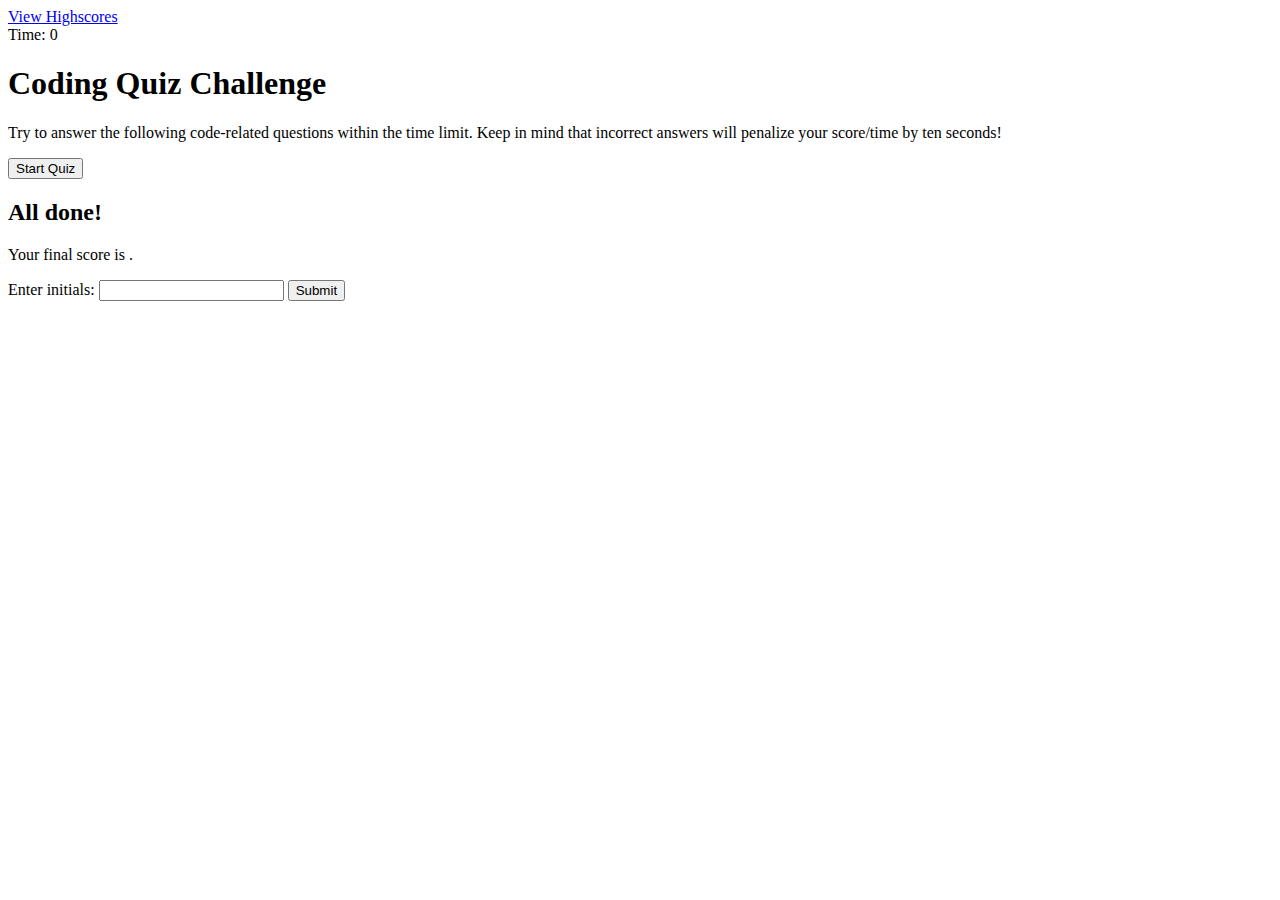
==== index.html @ fa31b822 "commit" ====
<!DOCTYPE html>
<html lang="en">
  <head>
    <meta charset="UTF-8" />
    <meta name="viewport" content="width=device-width, initial-scale=1.0" />
    <meta http-equiv="X-UA-Compatible" content="ie=edge" />
    <title>Coding Quiz</title>

    <link rel="stylesheet" href="./assets/css/styles.css" />
  </head>

  <body>
    <div class="scores"><a href="highscores.html">View Highscores</a></div>

    <div class="timer">Time: <span id="time">0</span></div>

    <div class="wrapper">
      <div id="start-screen" class="start">
        <h1>Coding Quiz Challenge</h1>
        <p>
          Try to answer the following code-related questions within the time
          limit. Keep in mind that incorrect answers will penalize your
          score/time by ten seconds!
        </p>
        <button id="start">Start Quiz</button>
      </div>

      <div id="questions" class="hide">
        <h2 id="question-title"></h2>
        <div id="choices" class="choices"></div>
      </div>

      <div id="end-screen" class="hide">
        <h2>All done!</h2>
        <p>Your final score is <span id="final-score"></span>.</p>
        <p>
          Enter initials: <input type="text" id="initials" max="3" />
          <button id="submit">Submit</button>
        </p>
      </div>

      <div id="feedback" class="feedback hide"></div>
    </div>

    <script src="./assets/js/questions.js"></script>
    <script src="./assets/js/logic.js"></script>
  </body>
</html>
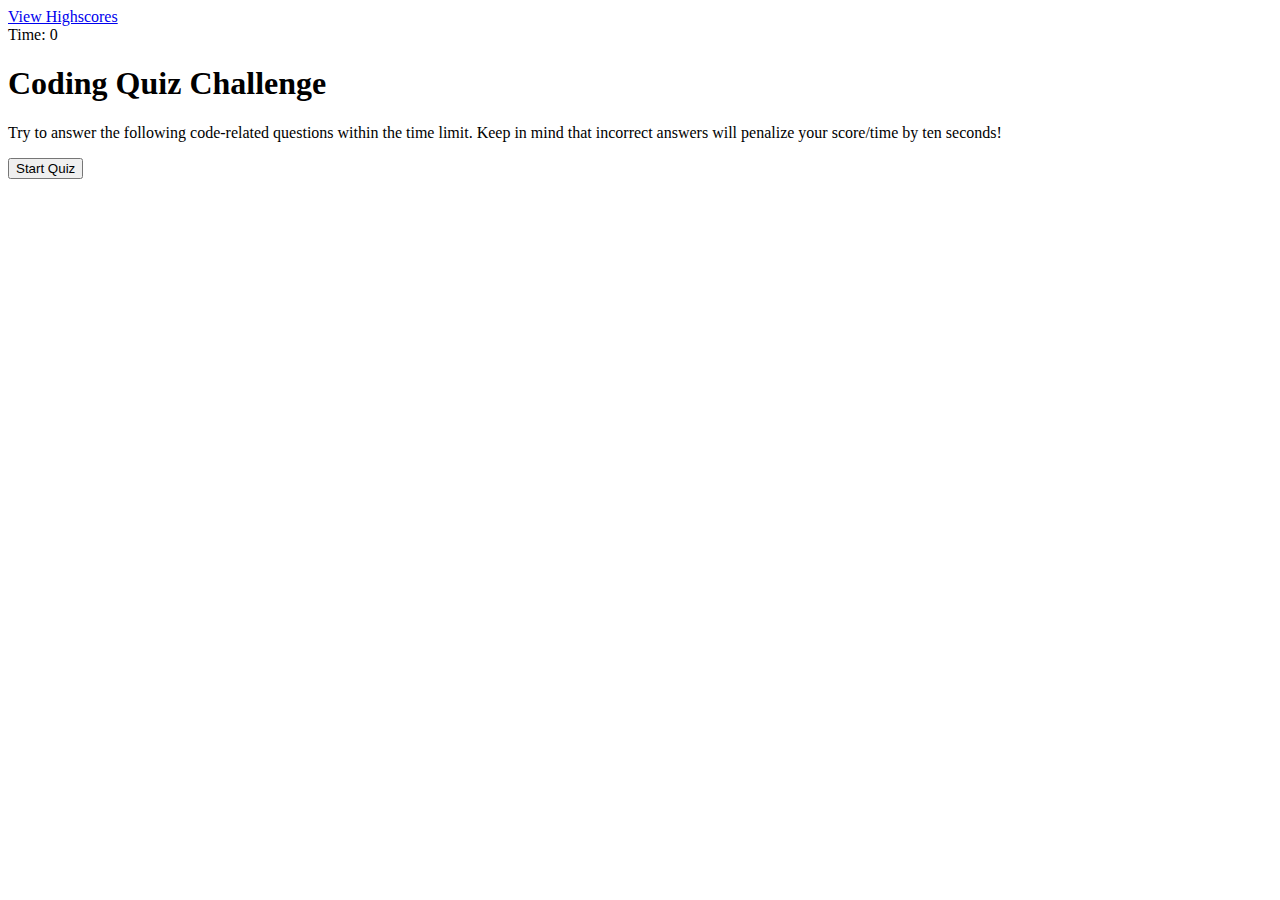
==== commit c38be103: "commit" ====
--- a/index.html
+++ b/index.html
@@ -7,6 +7,9 @@
     <title>Coding Quiz</title>
 
     <link rel="stylesheet" href="./assets/css/styles.css" />
+
+
+ 
   </head>
 
   <body>
--- a/assets/css/styles.css
+++ b/assets/css/styles.css
@@ -0,0 +1,4 @@
+.hide {
+    display: none;
+  }
+  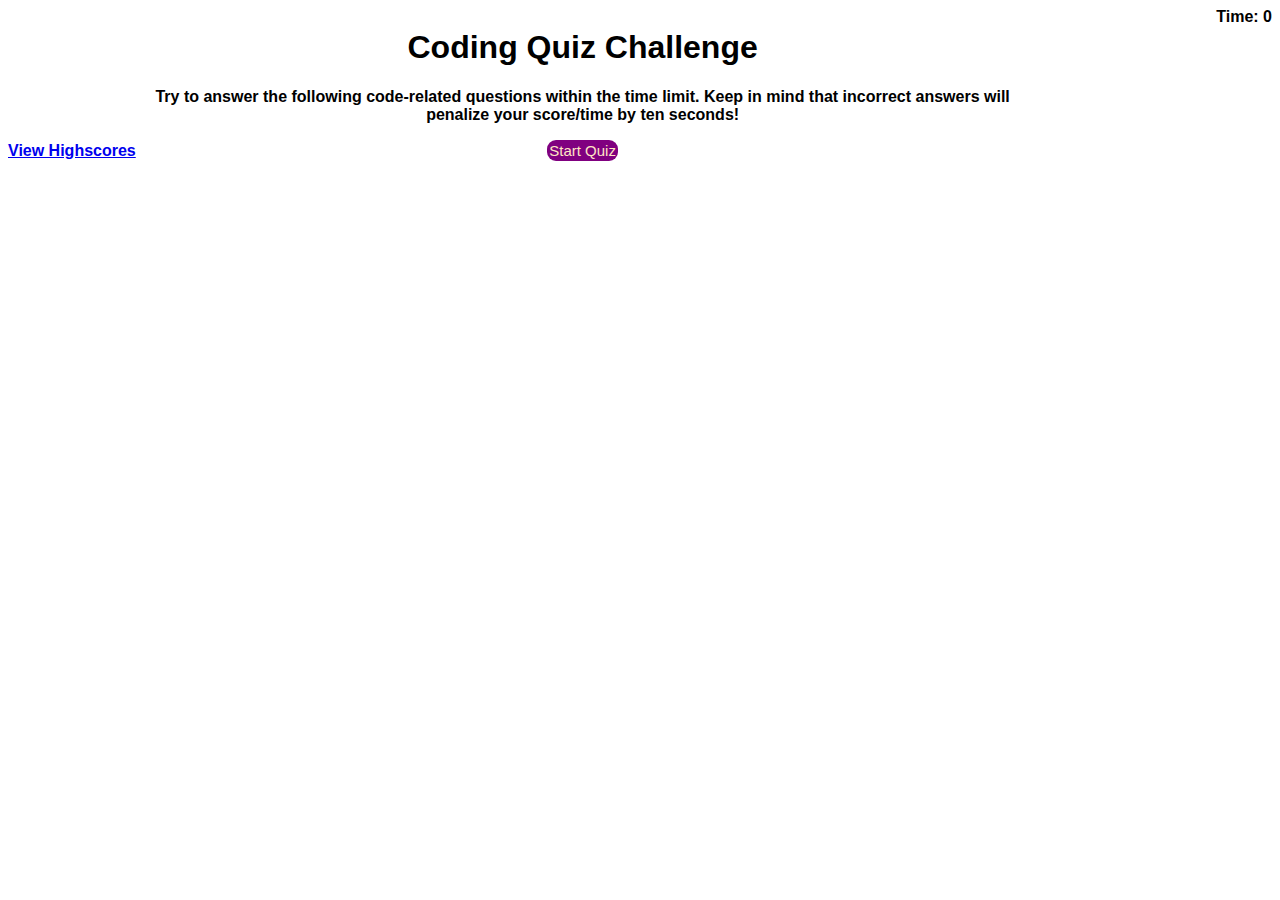
==== commit bcb59697: "commit" ====
--- a/index.html
+++ b/index.html
@@ -1,51 +1,53 @@
 <!DOCTYPE html>
 <html lang="en">
-  <head>
-    <meta charset="UTF-8" />
-    <meta name="viewport" content="width=device-width, initial-scale=1.0" />
-    <meta http-equiv="X-UA-Compatible" content="ie=edge" />
-    <title>Coding Quiz</title>
 
-    <link rel="stylesheet" href="./assets/css/styles.css" />
+<head>
+  <meta charset="UTF-8" />
+  <meta name="viewport" content="width=device-width, initial-scale=1.0" />
+  <meta http-equiv="X-UA-Compatible" content="ie=edge" />
+  <title>Coding Quiz</title>
+
+  <link rel="stylesheet" href="./assets/css/styles.css" />
 
 
- 
-  </head>
 
-  <body>
-    <div class="scores"><a href="highscores.html">View Highscores</a></div>
+</head>
 
-    <div class="timer">Time: <span id="time">0</span></div>
+<body>
+  <div class="scores"><a href="highscores.html">View Highscores</a></div>
 
-    <div class="wrapper">
-      <div id="start-screen" class="start">
-        <h1>Coding Quiz Challenge</h1>
-        <p>
-          Try to answer the following code-related questions within the time
-          limit. Keep in mind that incorrect answers will penalize your
-          score/time by ten seconds!
-        </p>
-        <button id="start">Start Quiz</button>
-      </div>
+  <div class="timer">Time: <span id="time">0</span></div>
 
-      <div id="questions" class="hide">
-        <h2 id="question-title"></h2>
-        <div id="choices" class="choices"></div>
-      </div>
-
-      <div id="end-screen" class="hide">
-        <h2>All done!</h2>
-        <p>Your final score is <span id="final-score"></span>.</p>
-        <p>
-          Enter initials: <input type="text" id="initials" max="3" />
-          <button id="submit">Submit</button>
-        </p>
-      </div>
-
-      <div id="feedback" class="feedback hide"></div>
+  <div class="wrapper">
+    <div id="start-screen" class="start">
+      <h1>Coding Quiz Challenge</h1>
+      <p>
+        Try to answer the following code-related questions within the time
+        limit. Keep in mind that incorrect answers will penalize your
+        score/time by ten seconds!
+      </p>
+      <button id="start">Start Quiz</button>
     </div>
 
-    <script src="./assets/js/questions.js"></script>
-    <script src="./assets/js/logic.js"></script>
-  </body>
-</html>
+    <div id="questions" class="hide">
+      <h2 id="question-title"></h2>
+      <div id="choices" class="choices"></div>
+    </div>
+
+    <div id="end-screen" class="hide">
+      <h2>All done!</h2>
+      <p>Your final score is <span id="final-score"></span>.</p>
+      <p>
+        Enter initials: <input type="text" id="initials" max="3" />
+        <button id="submit">Submit</button>
+      </p>
+    </div>
+
+    <div id="feedback" class="feedback hide"></div>
+  </div>
+
+  <script src="./assets/js/questions.js"></script>
+  <script src="./assets/js/logic.js"></script>
+</body>
+
+</html>--- a/assets/css/styles.css
+++ b/assets/css/styles.css
@@ -1,4 +1,34 @@
+body{
+    background:white;
+    font-family: Arial, Helvetica, sans-serif;
+    font-weight: bold;
+ 
+}
+div{
+    display: inline-block
+}
+button{
+    background: purple;
+    border-radius: 9px;
+    padding: 2px;
+    color: bisque;
+    border: 4px;
+    font-size: 15px;
+
+}
 .hide {
     display: none;
   }
-  +
+.score{
+    float: left;
+}
+
+.timer{
+    float: right;
+}
+
+.wrapper{
+    width: 70%;
+    text-align: center
+}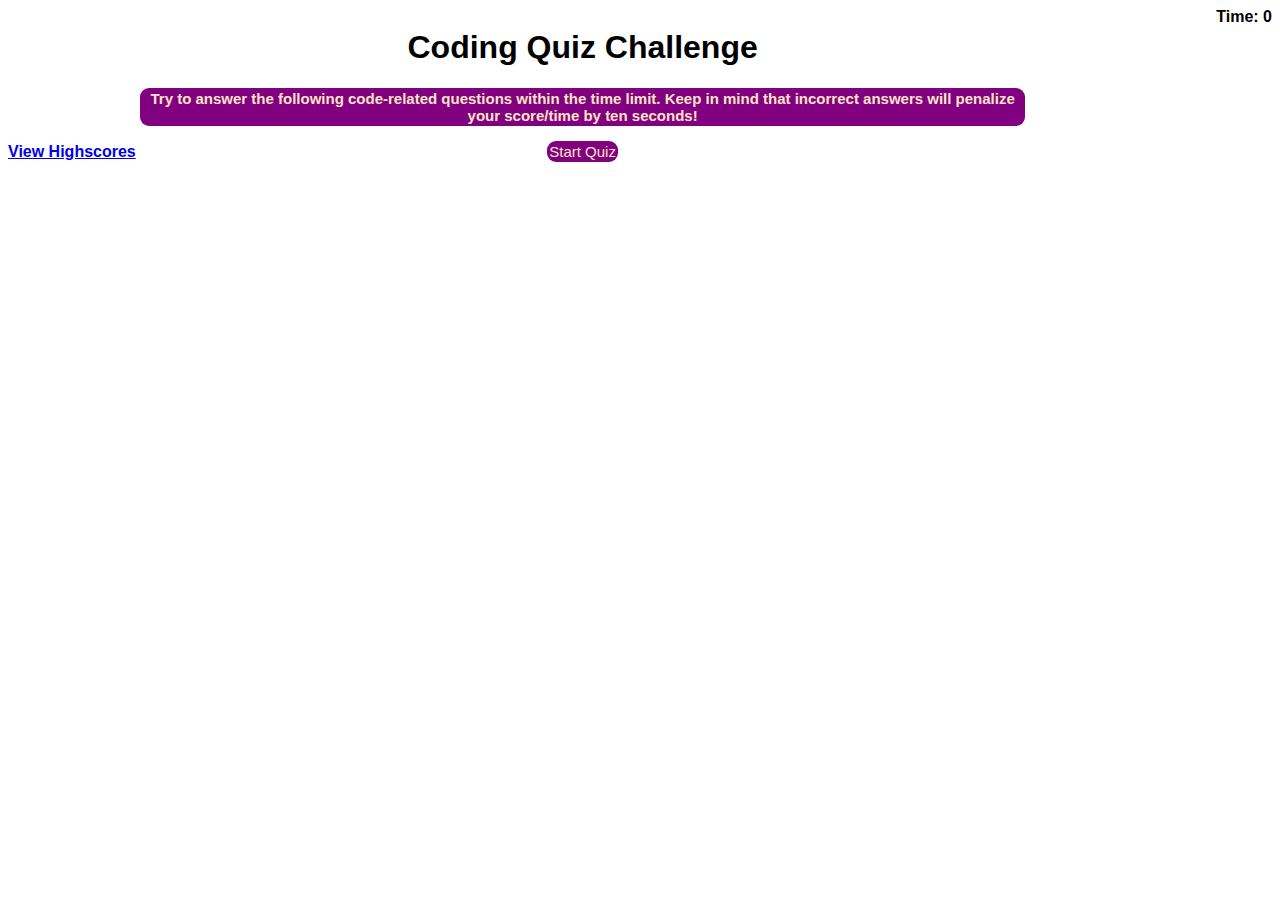
==== commit 494e07d8: "commit" ====
--- a/index.html
+++ b/index.html
@@ -37,10 +37,12 @@
     <div id="end-screen" class="hide">
       <h2>All done!</h2>
       <p>Your final score is <span id="final-score"></span>.</p>
-      <p>
-        Enter initials: <input type="text" id="initials" max="3" />
-        <button id="submit">Submit</button>
-      </p>
+      <form id="highscoresForm">
+        <p>
+          Enter initials: <input type="text" id="initials" max="3" />
+          <button id="submit">Submit</button>
+        </p>
+      </form>
     </div>
 
     <div id="feedback" class="feedback hide"></div>
--- a/assets/css/styles.css
+++ b/assets/css/styles.css
@@ -1,34 +1,45 @@
-body{
-    background:white;
+body {
+    background: white;
     font-family: Arial, Helvetica, sans-serif;
     font-weight: bold;
- 
 }
-div{
+
+div {
     display: inline-block
 }
-button{
+
+button {
     background: purple;
     border-radius: 9px;
     padding: 2px;
     color: bisque;
     border: 4px;
     font-size: 15px;
+}
 
+p {
+    background: purple;
+    border-radius: 9px;
+    padding: 2px;
+    color: bisque;
+    border: 4px;
+    font-size: 15px;
+    text-align: center
 }
+
 .hide {
     display: none;
-  }
+}
 
-.score{
+.score {
     float: left;
 }
 
-.timer{
+.timer {
     float: right;
 }
 
-.wrapper{
+.wrapper {
     width: 70%;
     text-align: center
 }